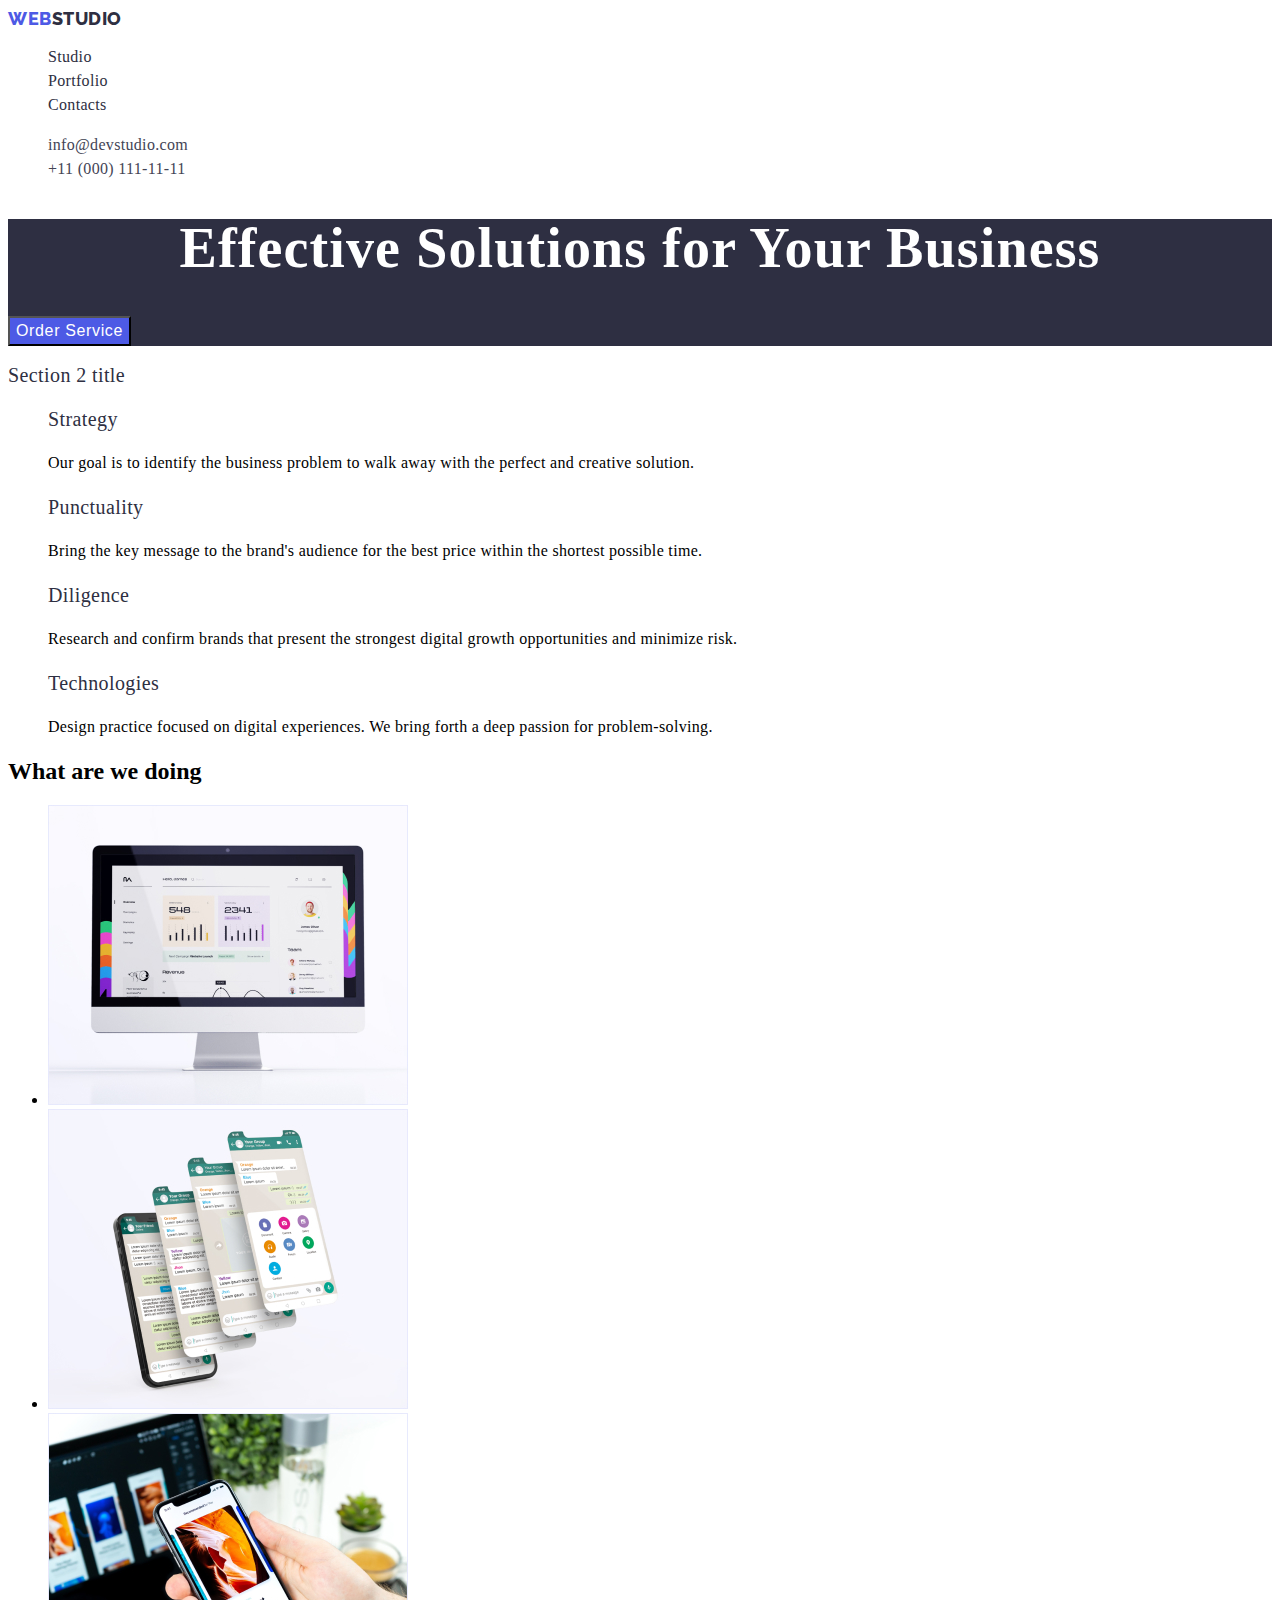
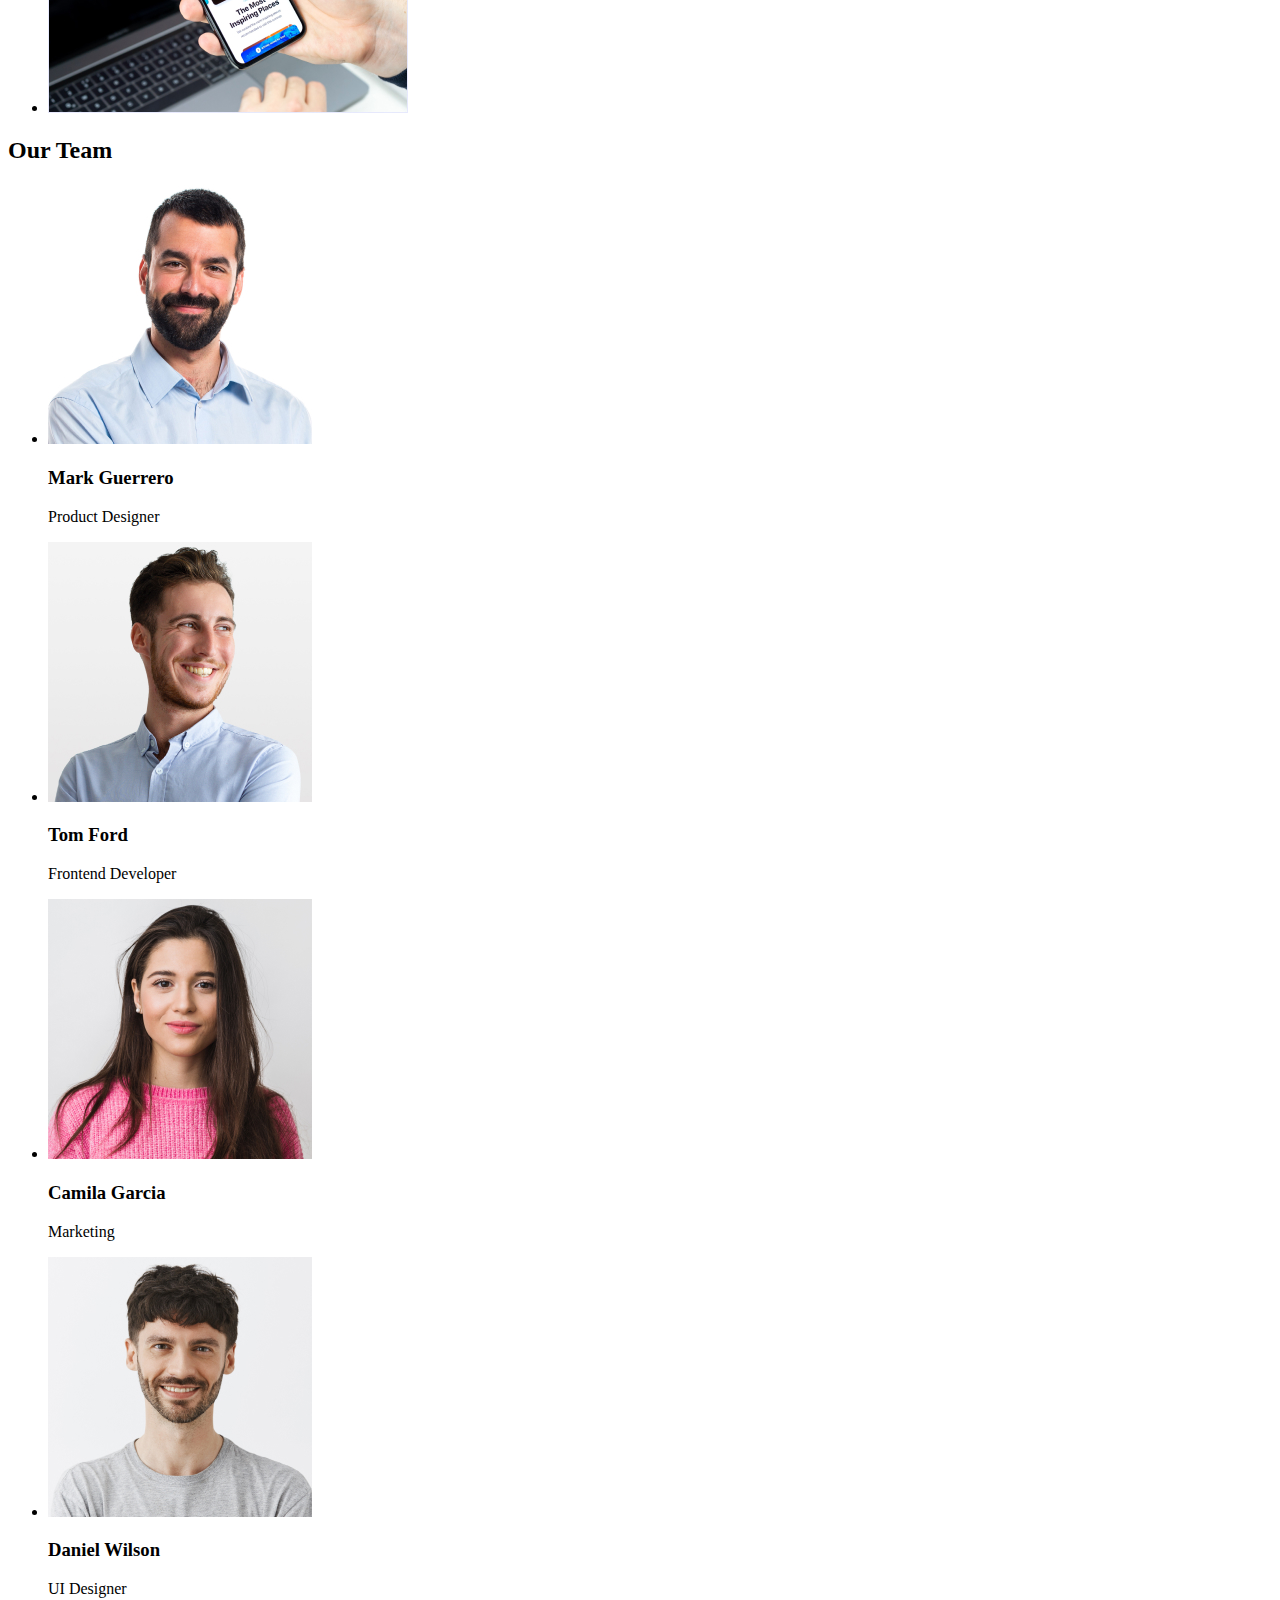
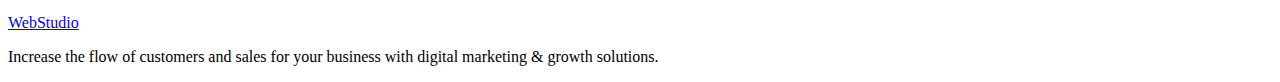
==== index.html @ baa432eb "Updated Styles" ====
<!DOCTYPE html>
<html lang="en">
  <head>
    <meta charset="UTF-8" />
    <meta name="viewport" content="width=device-width, initial-scale=1.0" />
    <title>Document</title>
    <link rel="fonts" href="https://fonts.googleapis.com" />
    <link
      href="https://fonts.googleapis.com/css?family=Raleway"
      rel="stylesheet"
    />
    <link rel="stylesheet" href="./css/styles.css" />
  </head>
  <body>
    <header>
      <!-- Logo and Navigation to other pages -->
      <nav class="liststyle">
        <a class="logo-style link" href="./index.html"
          >Web<span class="inside-logo">Studio</span></a
        >
        <ul class="list">
          <li><a class="link-style link" href="">Studio</a></li>
          <li><a class="link-style link" href="">Portfolio</a></li>
          <li><a class="link-style link" href="">Contacts</a></li>
        </ul>
      </nav>
      <address class="address-style">
        <ul class="list">
          <li>
            <a class="contacts-color link" href="mailto:info@devstudio.com"
              >info@devstudio.com</a
            >
          </li>
          <li>
            <a class="contacts-color link" href="tel:+110001111111"
              >+11 (000) 111-11-11</a
            >
          </li>
        </ul>
      </address>
    </header>
    <main>
      <!-- Section 1 -->
      <section class="first-section">
        <h1 class="first-section-header">
          Effective Solutions for Your Business
        </h1>
        <button class="first-section-button" type="button">
          Order Service
        </button>
      </section>
      <!-- Section 2 -->
      <section>
        <h2 class="section-two-headers">Section 2 title</h2>
        <ul class="list">
          <li>
            <h3 class="section-two-headers">Strategy</h3>
            <p class="section-two-paragraphs">
              Our goal is to identify the business problem to walk away with the
              perfect and creative solution.
            </p>
          </li>
          <li>
            <h3 class="section-two-headers">Punctuality</h3>
            <p class="section-two-paragraphs">
              Bring the key message to the brand's audience for the best price
              within the shortest possible time.
            </p>
          </li>
          <li>
            <h3 class="section-two-headers">Diligence</h3>
            <p class="section-two-paragraphs">
              Research and confirm brands that present the strongest digital
              growth opportunities and minimize risk.
            </p>
          </li>
          <li>
            <h3 class="section-two-headers">Technologies</h3>
            <p class="section-two-paragraphs">
              Design practice focused on digital experiences. We bring forth a
              deep passion for problem-solving.
            </p>
          </li>
        </ul>
      </section>
      <!-- Section 3 -->
      <section>
        <h2>What are we doing</h2>
        <ul>
          <li>
            <img src="./images/monitor.jpg" alt="Monitor" width="360" />
          </li>
          <li>
            <img
              src="./images/phonescreen.jpg"
              alt="Phone Screens"
              width="360"
            />
          </li>
          <li>
            <img
              src="./images/laptopandphone.jpg"
              alt="A phone and a laptop in the background"
              width="360"
            />
          </li>
        </ul>
      </section>
      <!-- Section 4 -->
      <section>
        <h2>Our Team</h2>
        <ul>
          <li>
            <img
              src="./images/markguerrero.jpg"
              alt="Mark Guerrero's Photo"
              width="264"
            />
            <h3>Mark Guerrero</h3>
            <p>Product Designer</p>
          </li>
          <li>
            <img
              src="./images/tomford.jpg"
              alt="Tom Ford's Photo"
              width="264"
            />
            <h3>Tom Ford</h3>
            <p>Frontend Developer</p>
          </li>
          <li>
            <img
              src="./images/camilagarcia.jpg"
              alt="Camila Garcia's Photo"
              width="264"
            />
            <h3>Camila Garcia</h3>
            <p>Marketing</p>
          </li>
          <li>
            <img
              src="./images/danielwilson.jpg"
              alt="Daniel Wilson's Photo"
              width="264"
            />
            <h3>Daniel Wilson</h3>
            <p>UI Designer</p>
          </li>
        </ul>
      </section>
    </main>
    <footer>
      <a href="./index.html">WebStudio</a>
      <p>
        Increase the flow of customers and sales for your business with digital
        marketing & growth solutions.
      </p>
    </footer>
  </body>
</html>
---- css/styles.css ----
:root {
  --thebodytagcolor-color: #434455;
  --thesamecolor-color: white;
}

.logo-style {
  font-family: 'Raleway', sans-serif;
  font-weight: 800;
  font-size: 18px;
  line-height: 1.17;
  letter-spacing: 0.03em;
  text-transform: uppercase;
  color: #4d5ae5;
}

.inside-logo {
  color: #2e2f42;
}

.link {
  text-decoration: none;
}

.link-style {
  font-weight: 500;
  line-height: 1.5;
  letter-spacing: 0.02em;
  color: #2e2f42;
}

.list {
  list-style: none;
}

.address-style {
  font-style: normal;
  line-height: 1.5;
  letter-spacing: 0.02em;
}

.contacts-color {
  color: #434455;
}

.contacts-color:hover {
  color: #404bbf;
}
.contacts-color:focus {
  color: #404bbf;
}
.contacts-color:active {
  color: #404bbf;
}

/* section 1 */

.first-section {
  background-color: #2e2f42;
}

.first-section-header {
  font-size: 56px;
  line-height: 1.07;
  text-align: center;
  letter-spacing: 0.02em;
  color: #ffffff;
}

.first-section-button {
  background-color: #4d5ae5;
  font-family: Roboto, sans-serif;
  color: #434455;
  font-weight: 500;
  font-size: 16px;
  line-height: 1.5;
  letter-spacing: 0.04em;
  color: #ffffff;
}

.first-section-button :hover,
:focus {
  background-color: #404bbf;
}

.first-section-button :hover :focus {
  color: #404bbf;
}

.first-section-button {
  cursor: pointer;
}

/* section 2 */

.section-two-headers {
  font-weight: 500;
  font-size: 20px;
  line-height: 1.2;
  letter-spacing: 0.02em;
  color: #2e2f42;
}

.section-two-paragraphs {
  font-size: 16px;
  line-height: 1.5;
  letter-spacing: 0.02em;
}

/* section 3 */

.section-three-header {
  font-size: 36px;
  line-height: 1.11;
  text-align: center;
  letter-spacing: 0.02em;
  text-transform: capitalize;
  color: #2e2f42;
}

/* section 4 */
.fourth-section {
  background-color: #f4f4fd;
}
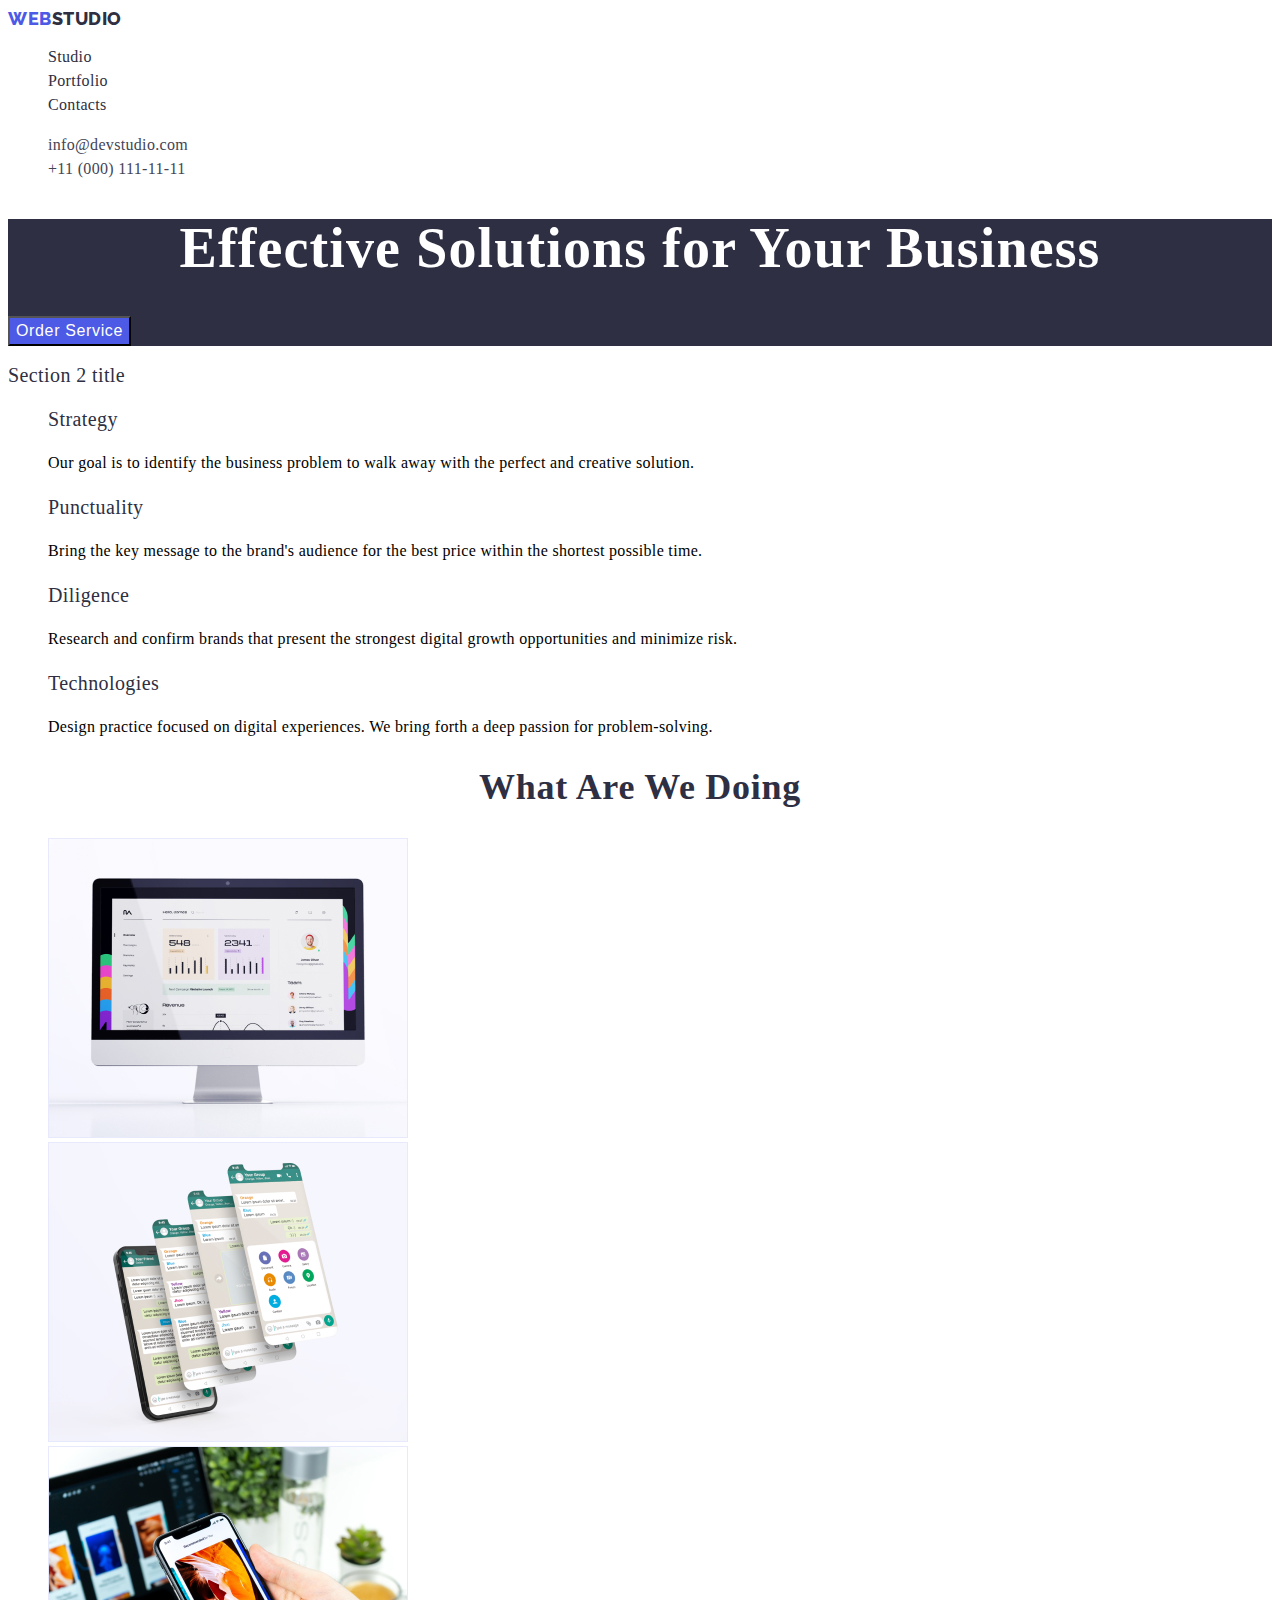
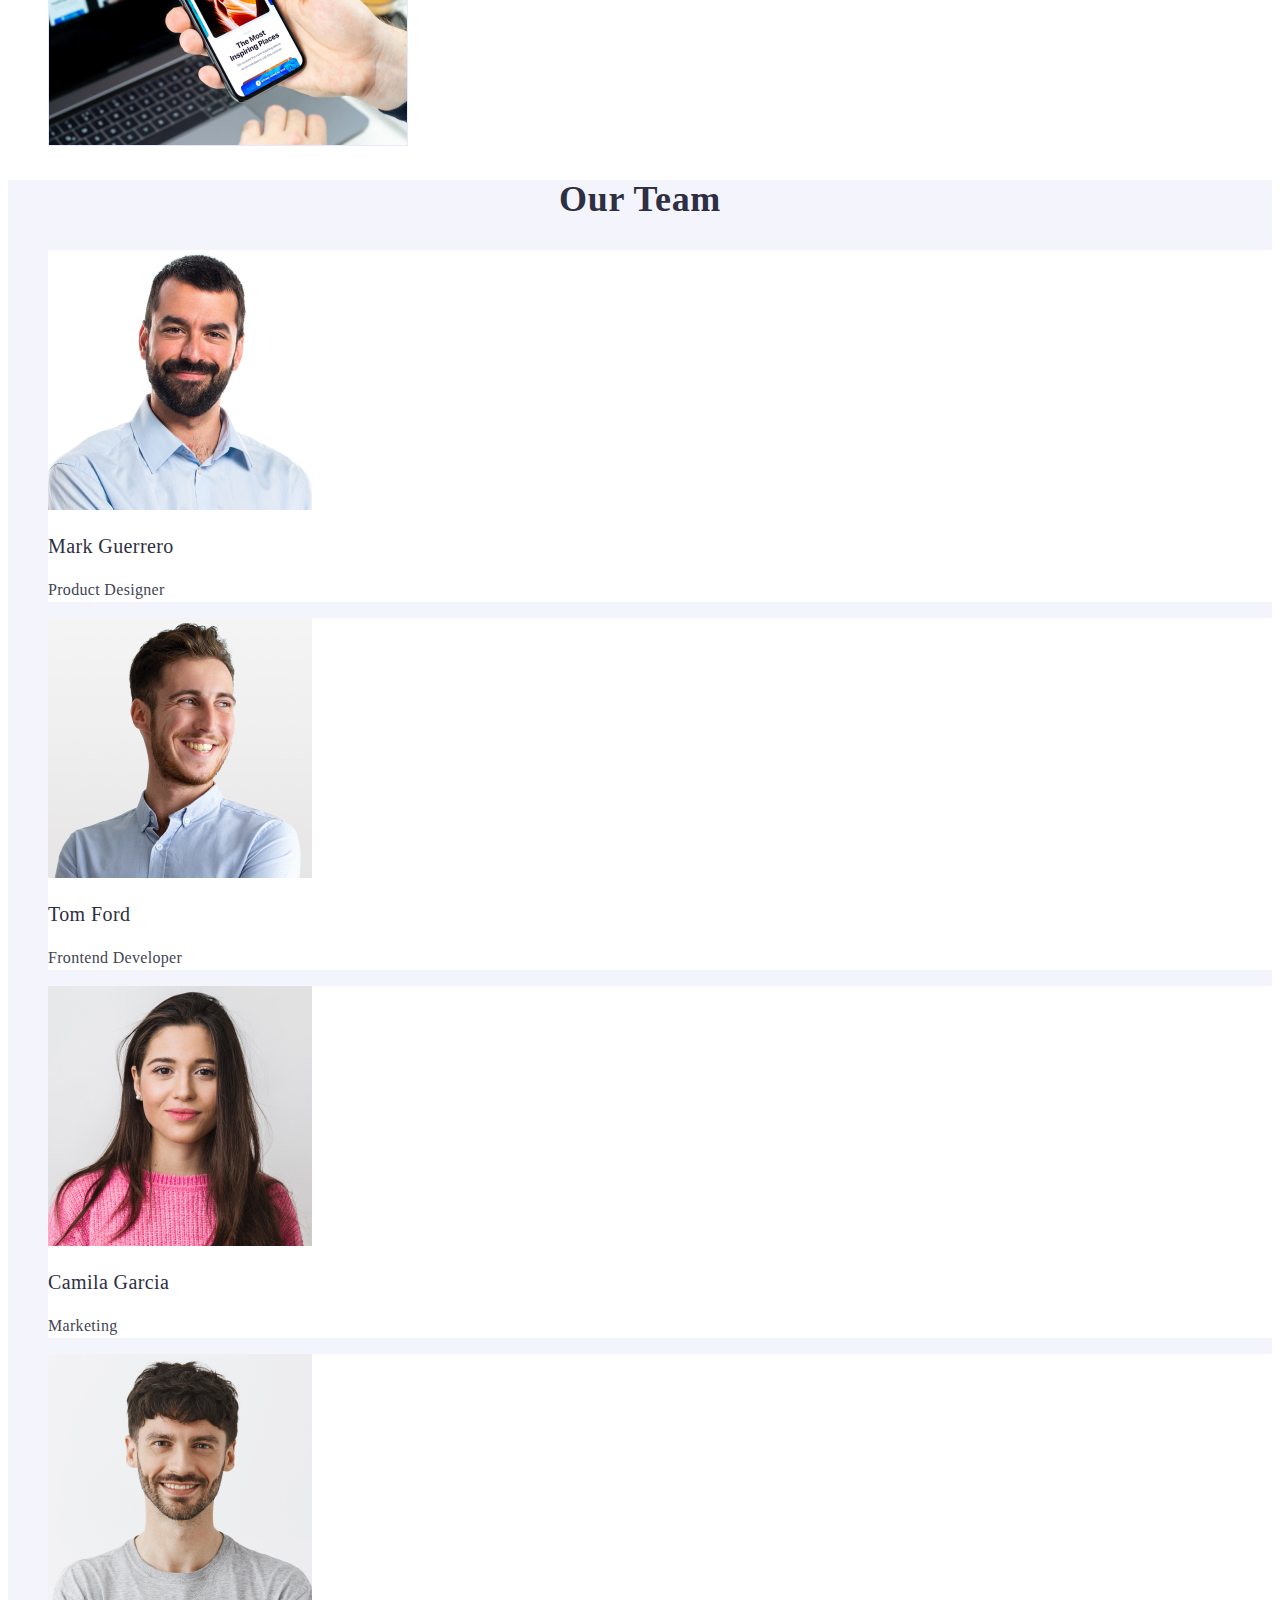
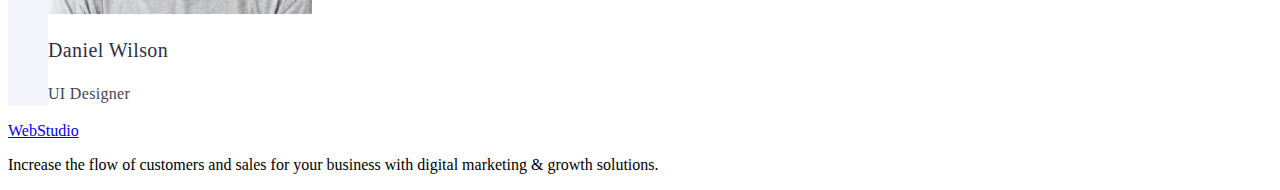
==== commit 6b4bb594: "Updated styles" ====
--- a/index.html
+++ b/index.html
@@ -85,8 +85,8 @@
       </section>
       <!-- Section 3 -->
       <section>
-        <h2>What are we doing</h2>
-        <ul>
+        <h2 class="section-three-header">What are we doing</h2>
+        <ul class="list">
           <li>
             <img src="./images/monitor.jpg" alt="Monitor" width="360" />
           </li>
@@ -107,44 +107,44 @@
         </ul>
       </section>
       <!-- Section 4 -->
-      <section>
-        <h2>Our Team</h2>
-        <ul>
-          <li>
+      <section class="fourth-section">
+        <h2 class="section-four-header">Our Team</h2>
+        <ul class="list">
+          <li class="employee-bgcolor">
             <img
               src="./images/markguerrero.jpg"
               alt="Mark Guerrero's Photo"
               width="264"
             />
-            <h3>Mark Guerrero</h3>
-            <p>Product Designer</p>
+            <h3 class="fourthsectionemployee-name">Mark Guerrero</h3>
+            <p class="fourthsectionemployee-position">Product Designer</p>
           </li>
-          <li>
+          <li class="employee-bgcolor">
             <img
               src="./images/tomford.jpg"
               alt="Tom Ford's Photo"
               width="264"
             />
-            <h3>Tom Ford</h3>
-            <p>Frontend Developer</p>
+            <h3 class="fourthsectionemployee-name">Tom Ford</h3>
+            <p class="fourthsectionemployee-position">Frontend Developer</p>
           </li>
-          <li>
+          <li class="employee-bgcolor">
             <img
               src="./images/camilagarcia.jpg"
               alt="Camila Garcia's Photo"
               width="264"
             />
-            <h3>Camila Garcia</h3>
-            <p>Marketing</p>
+            <h3 class="fourthsectionemployee-name">Camila Garcia</h3>
+            <p class="fourthsectionemployee-position">Marketing</p>
           </li>
-          <li>
+          <li class="employee-bgcolor">
             <img
               src="./images/danielwilson.jpg"
               alt="Daniel Wilson's Photo"
               width="264"
             />
-            <h3>Daniel Wilson</h3>
-            <p>UI Designer</p>
+            <h3 class="fourthsectionemployee-name">Daniel Wilson</h3>
+            <p class="fourthsectionemployee-position">UI Designer</p>
           </li>
         </ul>
       </section>
--- a/css/styles.css
+++ b/css/styles.css
@@ -121,3 +121,40 @@
 .fourth-section {
   background-color: #f4f4fd;
 }
+
+.section-four-header {
+  font-size: 36px;
+  line-height: 1.11;
+  text-align: center;
+  letter-spacing: 0.02em;
+  text-transform: capitalize;
+  color: #2e2f42;
+}
+
+.employee-bgcolor {
+  background-color: #ffffff;
+}
+
+.fourthsectionemployee-name {
+  font-weight: 500;
+  font-size: 20px;
+  line-height: 1.2;
+  letter-spacing: 0.02em;
+  color: #2e2f42;
+}
+
+.fourthsectionemployee-position {
+  font-size: 16px;
+  line-height: 1.5;
+  letter-spacing: 0.02em;
+  color: #434455;
+}
+
+/* footer */
+.footer-style {
+  background-color: #2e2f42;
+}
+
+.footer-paragraph {
+  line-height: 1.5;
+}
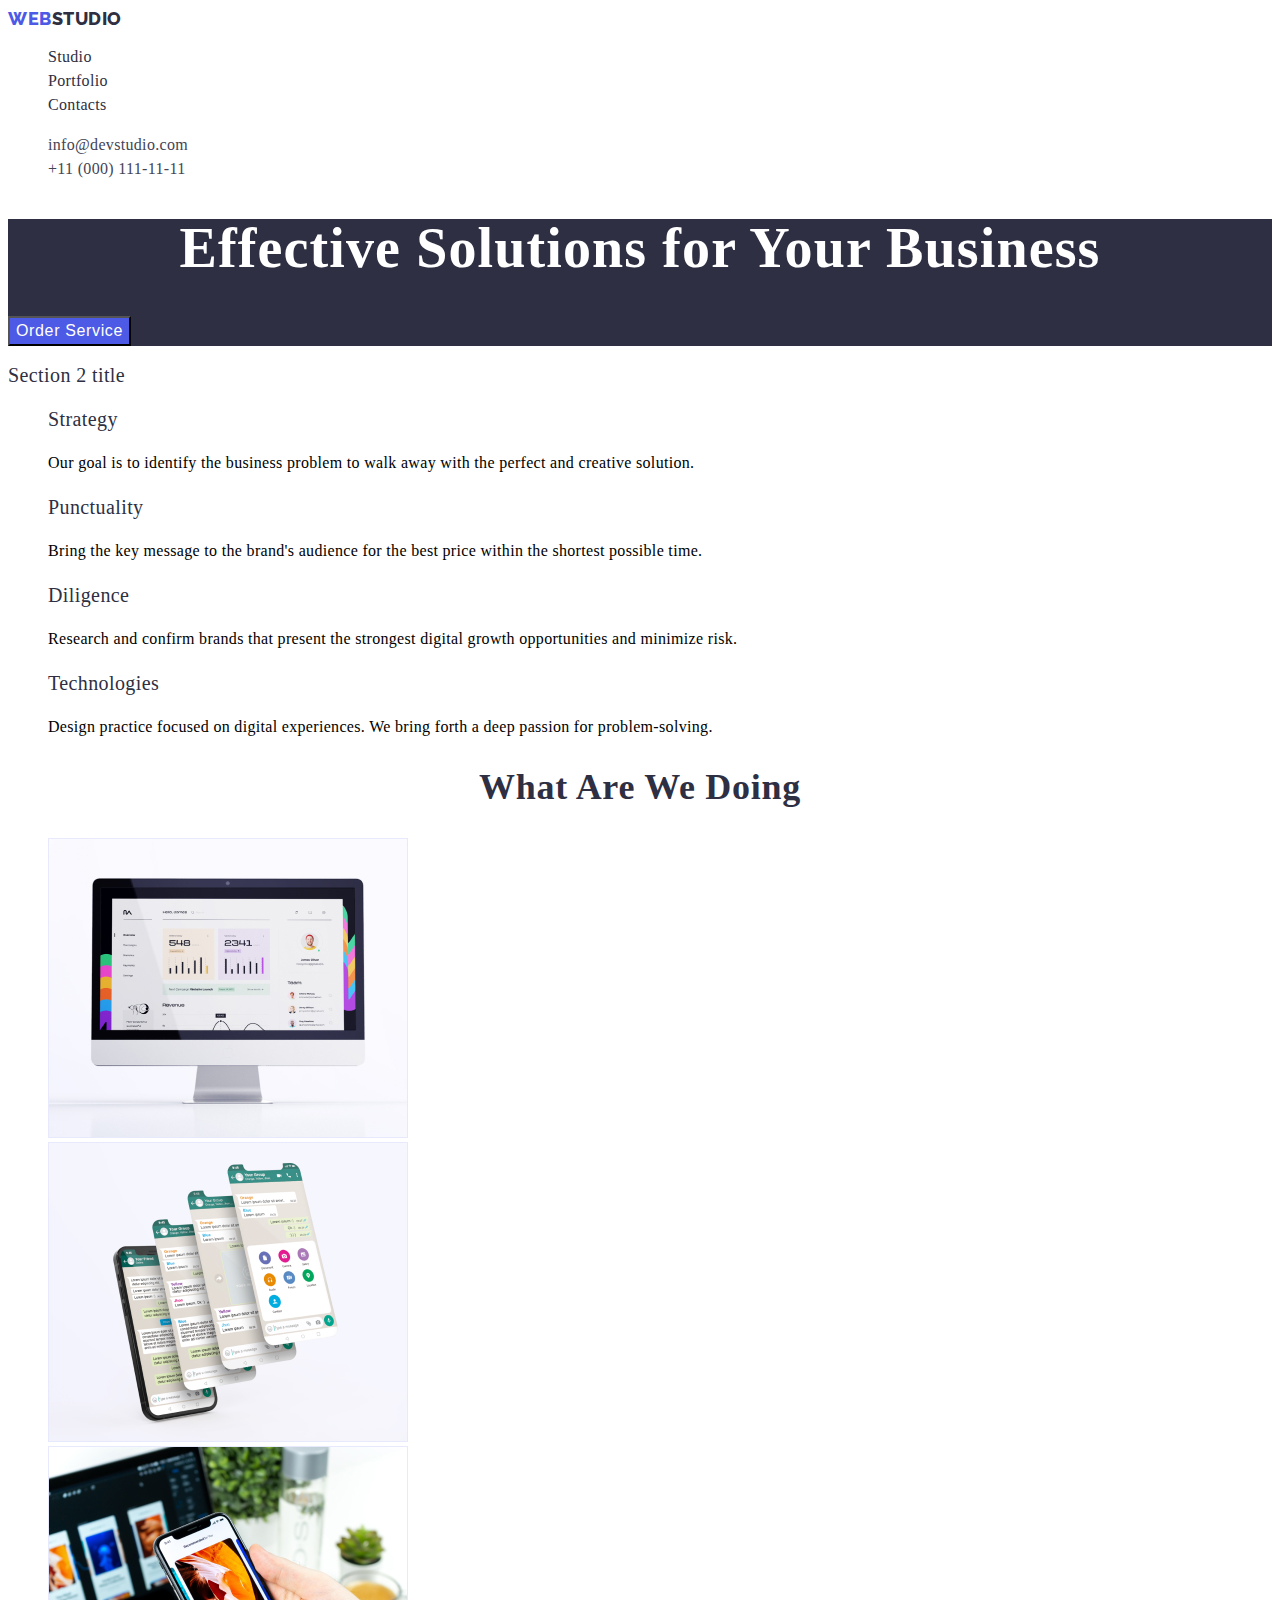
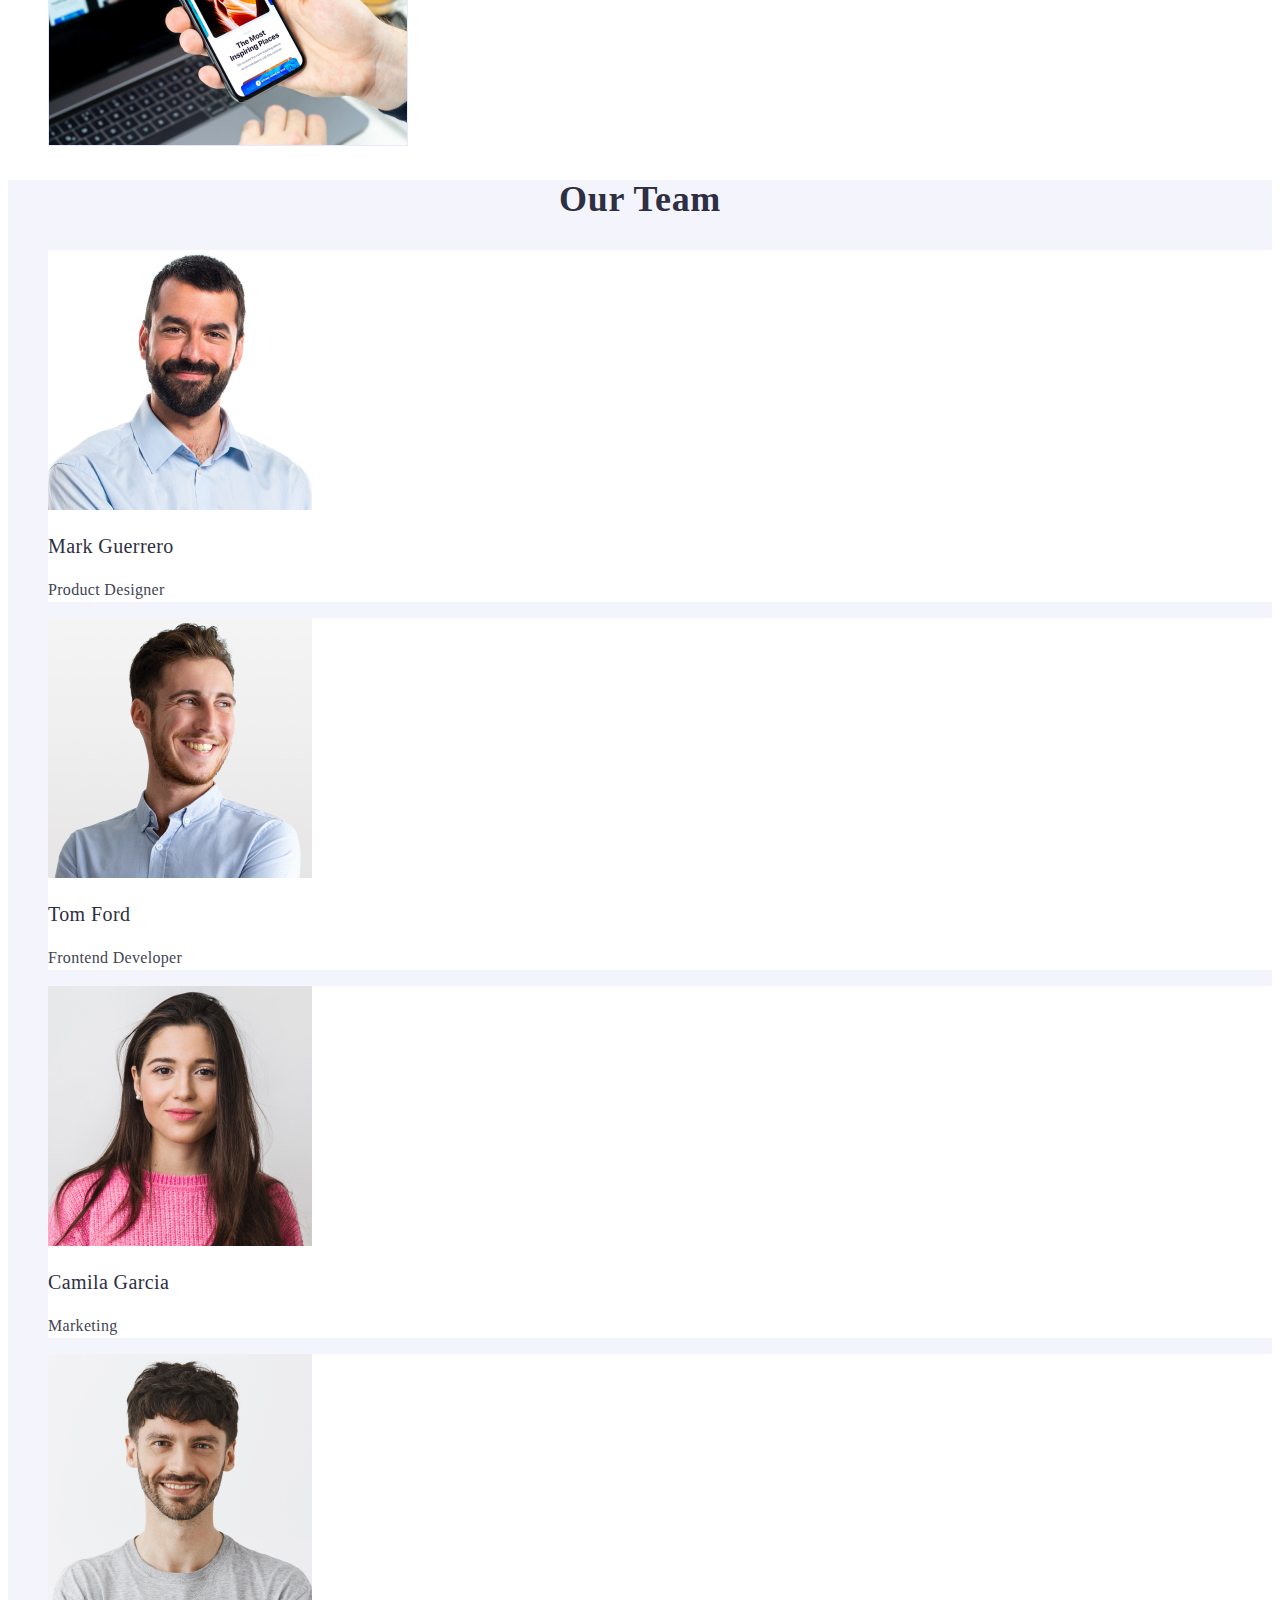
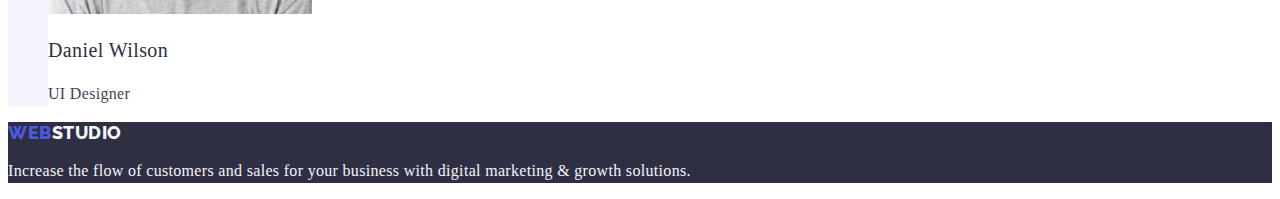
==== commit 21c5795f: "updated styles" ====
--- a/index.html
+++ b/index.html
@@ -149,9 +149,11 @@
         </ul>
       </section>
     </main>
-    <footer>
-      <a href="./index.html">WebStudio</a>
-      <p>
+    <footer class="footer-style">
+      <a class="logo-style link" href="./index.html"
+        >Web<span class="footerinside-logo">Studio</span></a
+      >
+      <p class="footer-paragraph">
         Increase the flow of customers and sales for your business with digital
         marketing & growth solutions.
       </p>
--- a/css/styles.css
+++ b/css/styles.css
@@ -157,4 +157,10 @@
 
 .footer-paragraph {
   line-height: 1.5;
+  color: #f4f4fd;
+  letter-spacing: 0.02em;
 }
+
+.footerinside-logo {
+  color: #f4f4fd;
+}
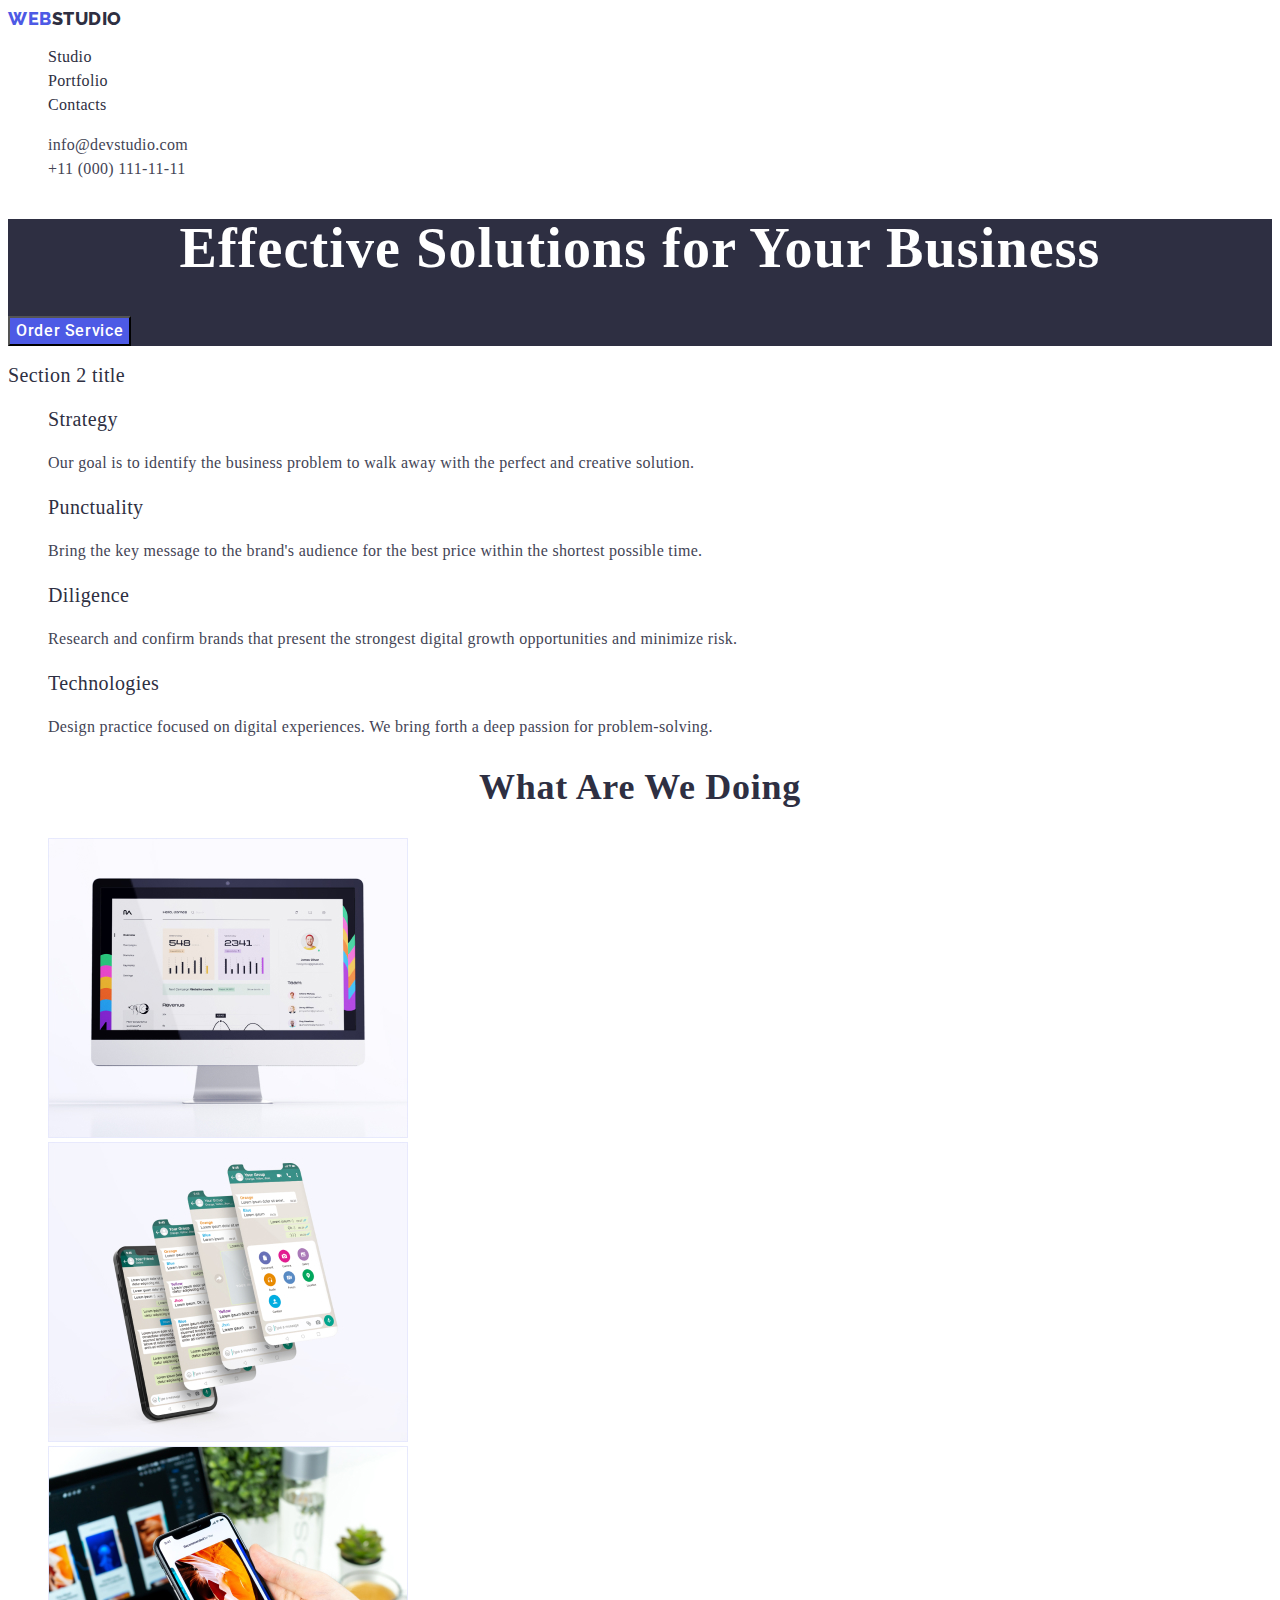
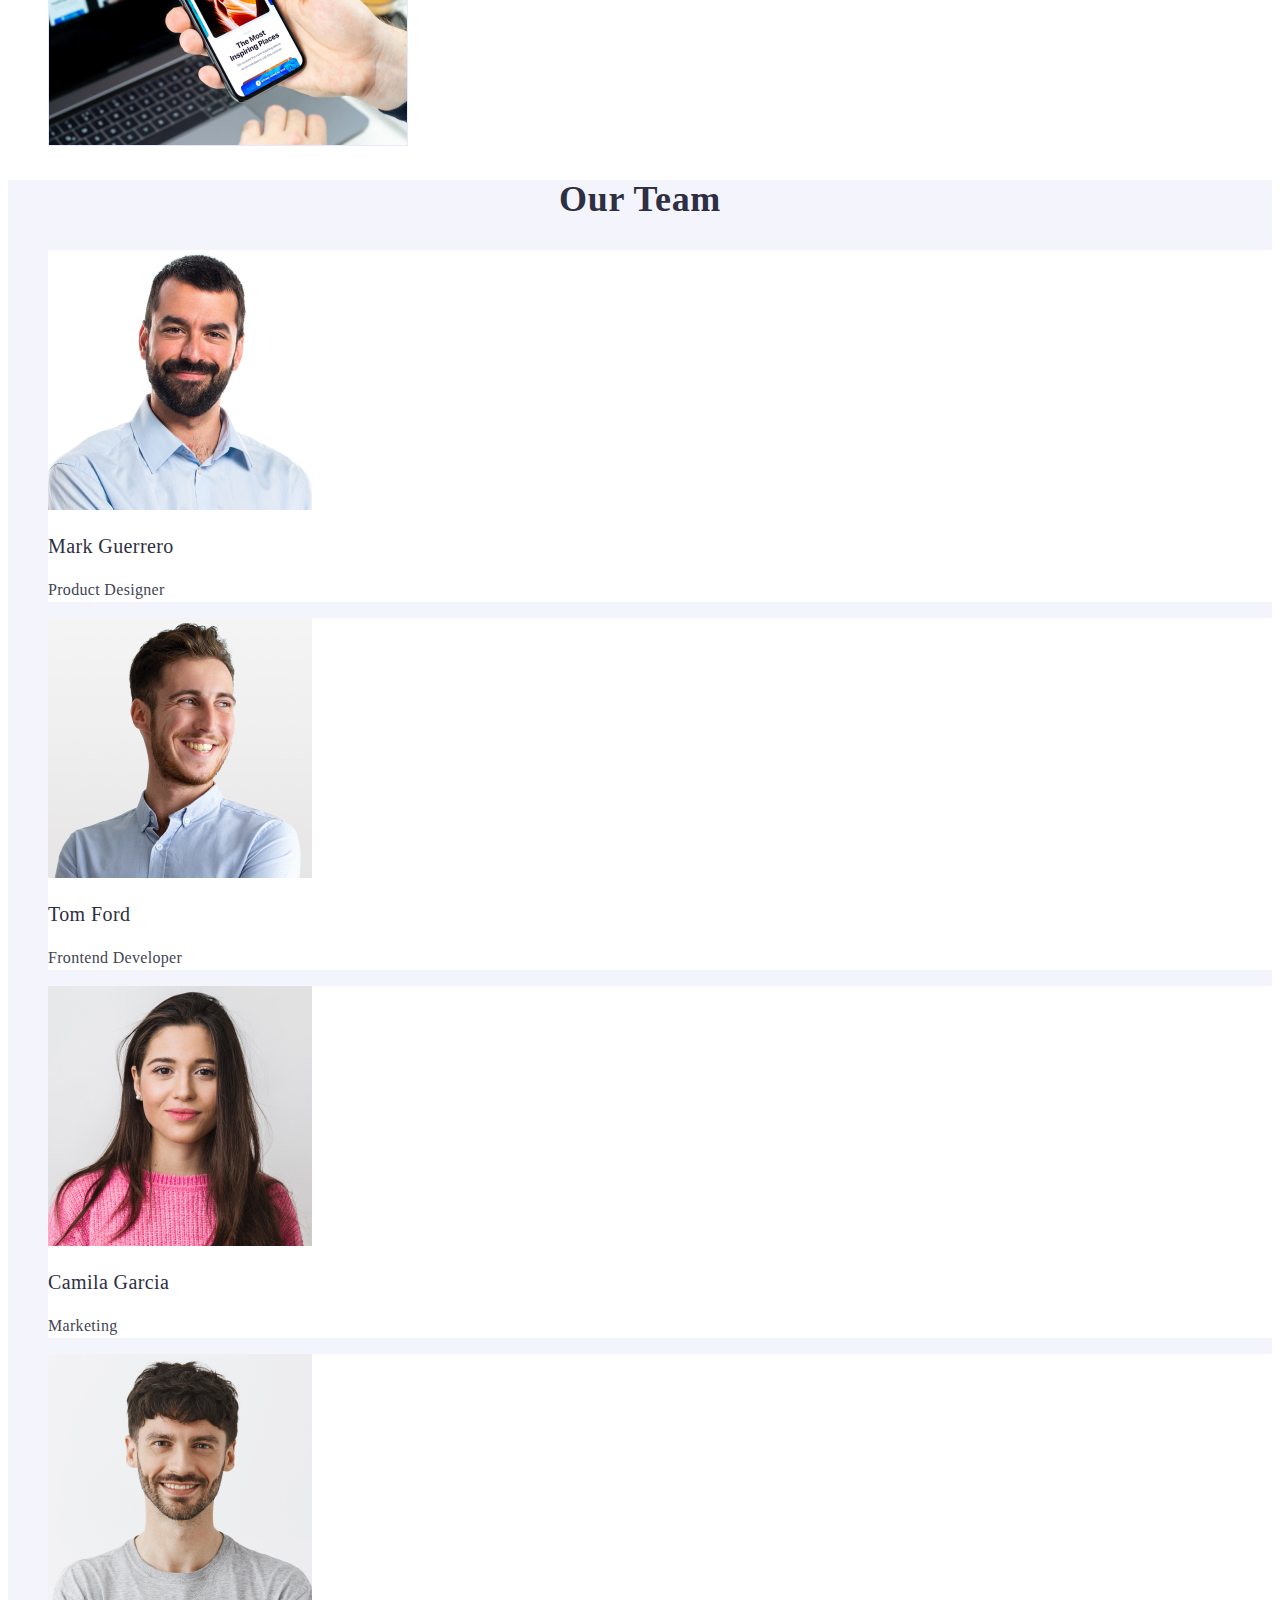
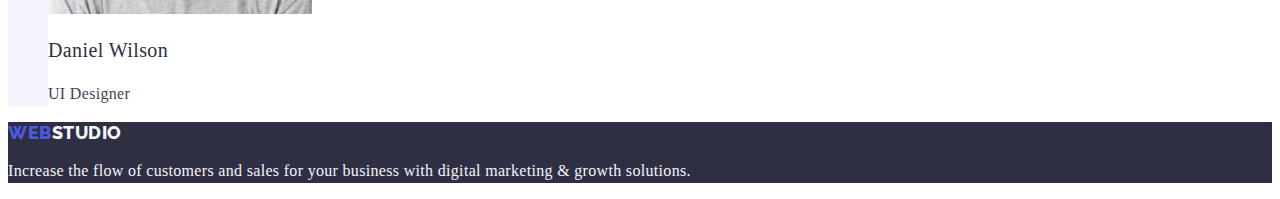
==== commit 63ded6ce: "update index" ====
--- a/index.html
+++ b/index.html
@@ -4,9 +4,10 @@
     <meta charset="UTF-8" />
     <meta name="viewport" content="width=device-width, initial-scale=1.0" />
     <title>Document</title>
-    <link rel="fonts" href="https://fonts.googleapis.com" />
+    <link rel="preconnect" href="https://fonts.googleapis.com/" />
+    <link rel="preconnect" href="https://fonts.gstatic.com/" crossorigin />
     <link
-      href="https://fonts.googleapis.com/css?family=Raleway"
+      href="https://fonts.googleapis.com/css2?family=Raleway:wght@800&family=Roboto:wght@400;500;700;900&display=swap"
       rel="stylesheet"
     />
     <link rel="stylesheet" href="./css/styles.css" />
@@ -19,8 +20,10 @@
           >Web<span class="inside-logo">Studio</span></a
         >
         <ul class="list">
-          <li><a class="link-style link" href="">Studio</a></li>
-          <li><a class="link-style link" href="">Portfolio</a></li>
+          <li><a class="link-style link" href="./index.html">Studio</a></li>
+          <li>
+            <a class="link-style link" href="./portfolio.html">Portfolio</a>
+          </li>
           <li><a class="link-style link" href="">Contacts</a></li>
         </ul>
       </nav>
--- a/css/styles.css
+++ b/css/styles.css
@@ -1,6 +1,10 @@
 :root {
   --thebodytagcolor-color: #434455;
   --thesamecolor-color: white;
+}
+
+body {
+  color: #434455;
 }
 
 .logo-style {
@@ -22,10 +26,16 @@
 }
 
 .link-style {
+  font-size: 16px;
   font-weight: 500;
   line-height: 1.5;
   letter-spacing: 0.02em;
   color: #2e2f42;
+}
+
+.link-style:hover,
+.link-style:focus {
+  color: #404bbf;
 }
 
 .list {
@@ -40,6 +50,11 @@
 
 .contacts-color {
   color: #434455;
+}
+
+.contacts-color:hover,
+.contacts-color:focus {
+  color: #404bbf;
 }
 
 .contacts-color:hover {
@@ -77,13 +92,9 @@
   color: #ffffff;
 }
 
-.first-section-button :hover,
-:focus {
+.first-section-button:hover,
+.first-section-button:focus {
   background-color: #404bbf;
-}
-
-.first-section-button :hover :focus {
-  color: #404bbf;
 }
 
 .first-section-button {
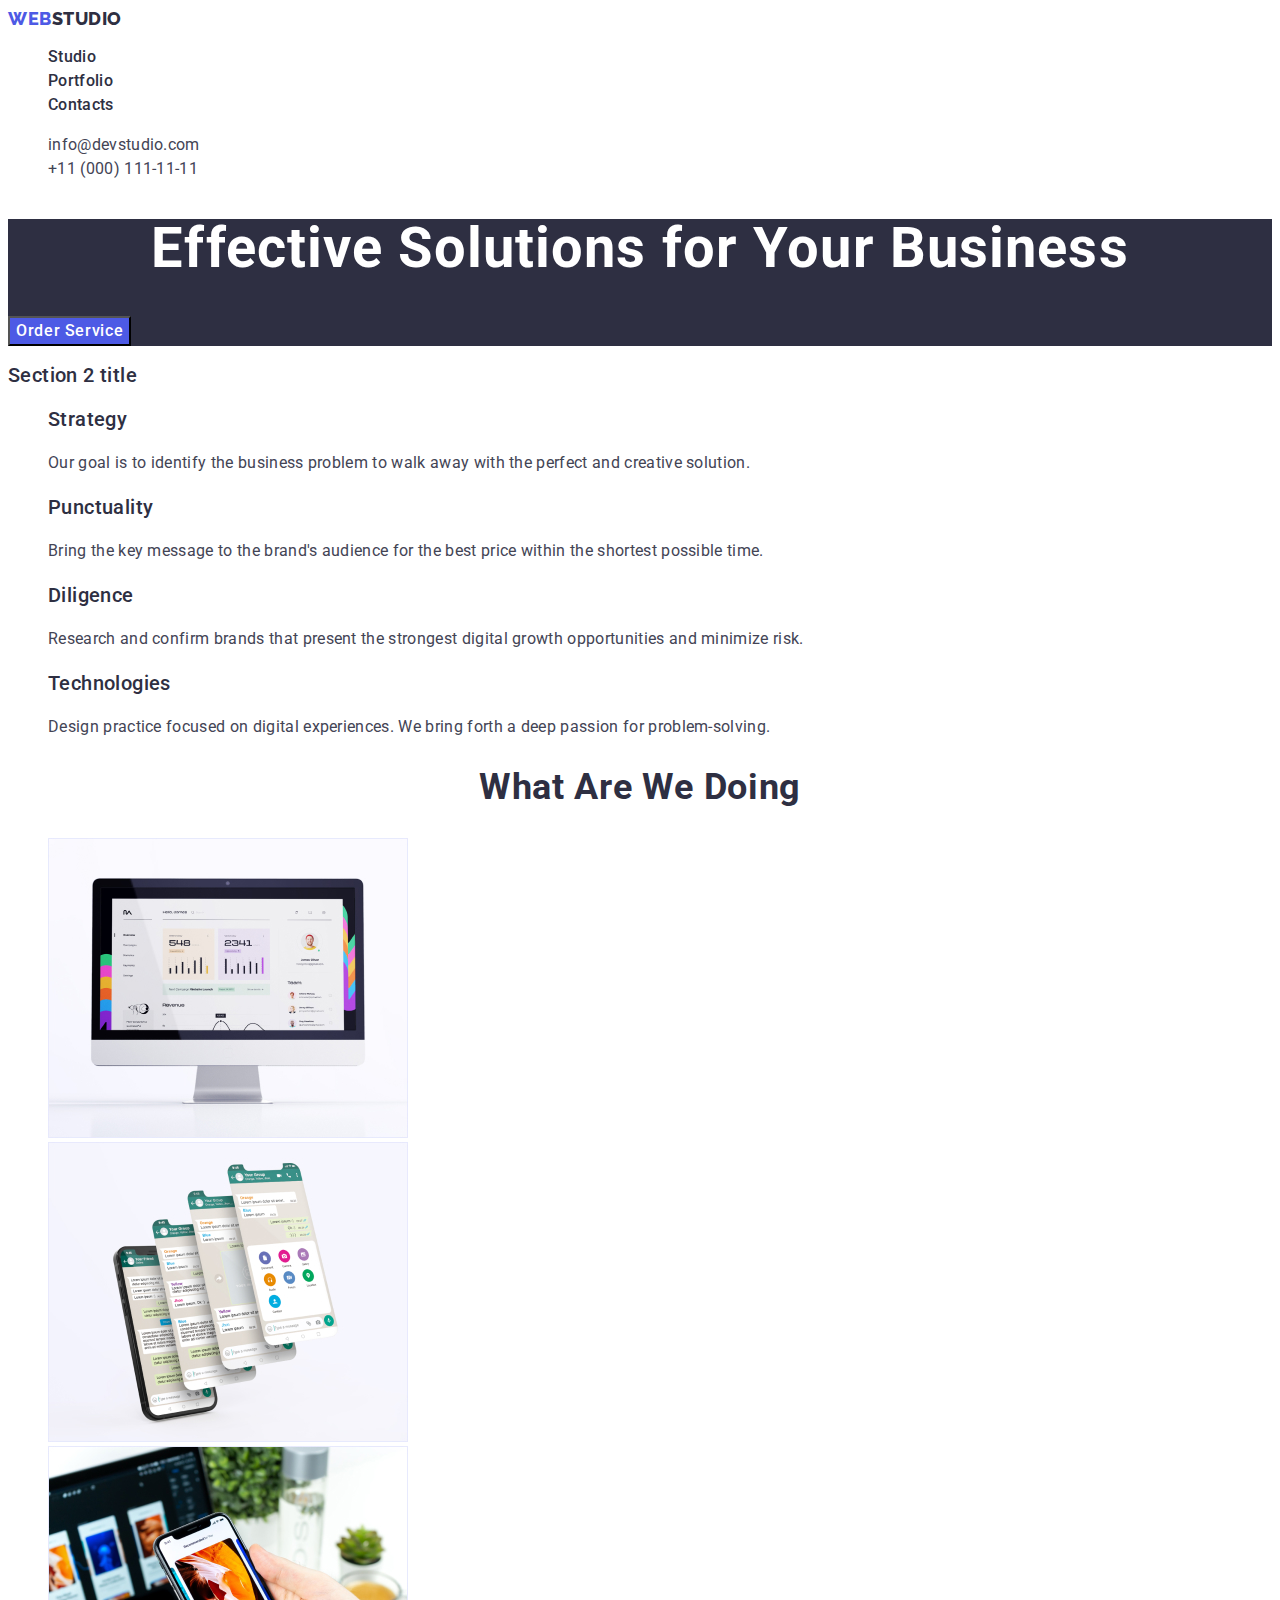
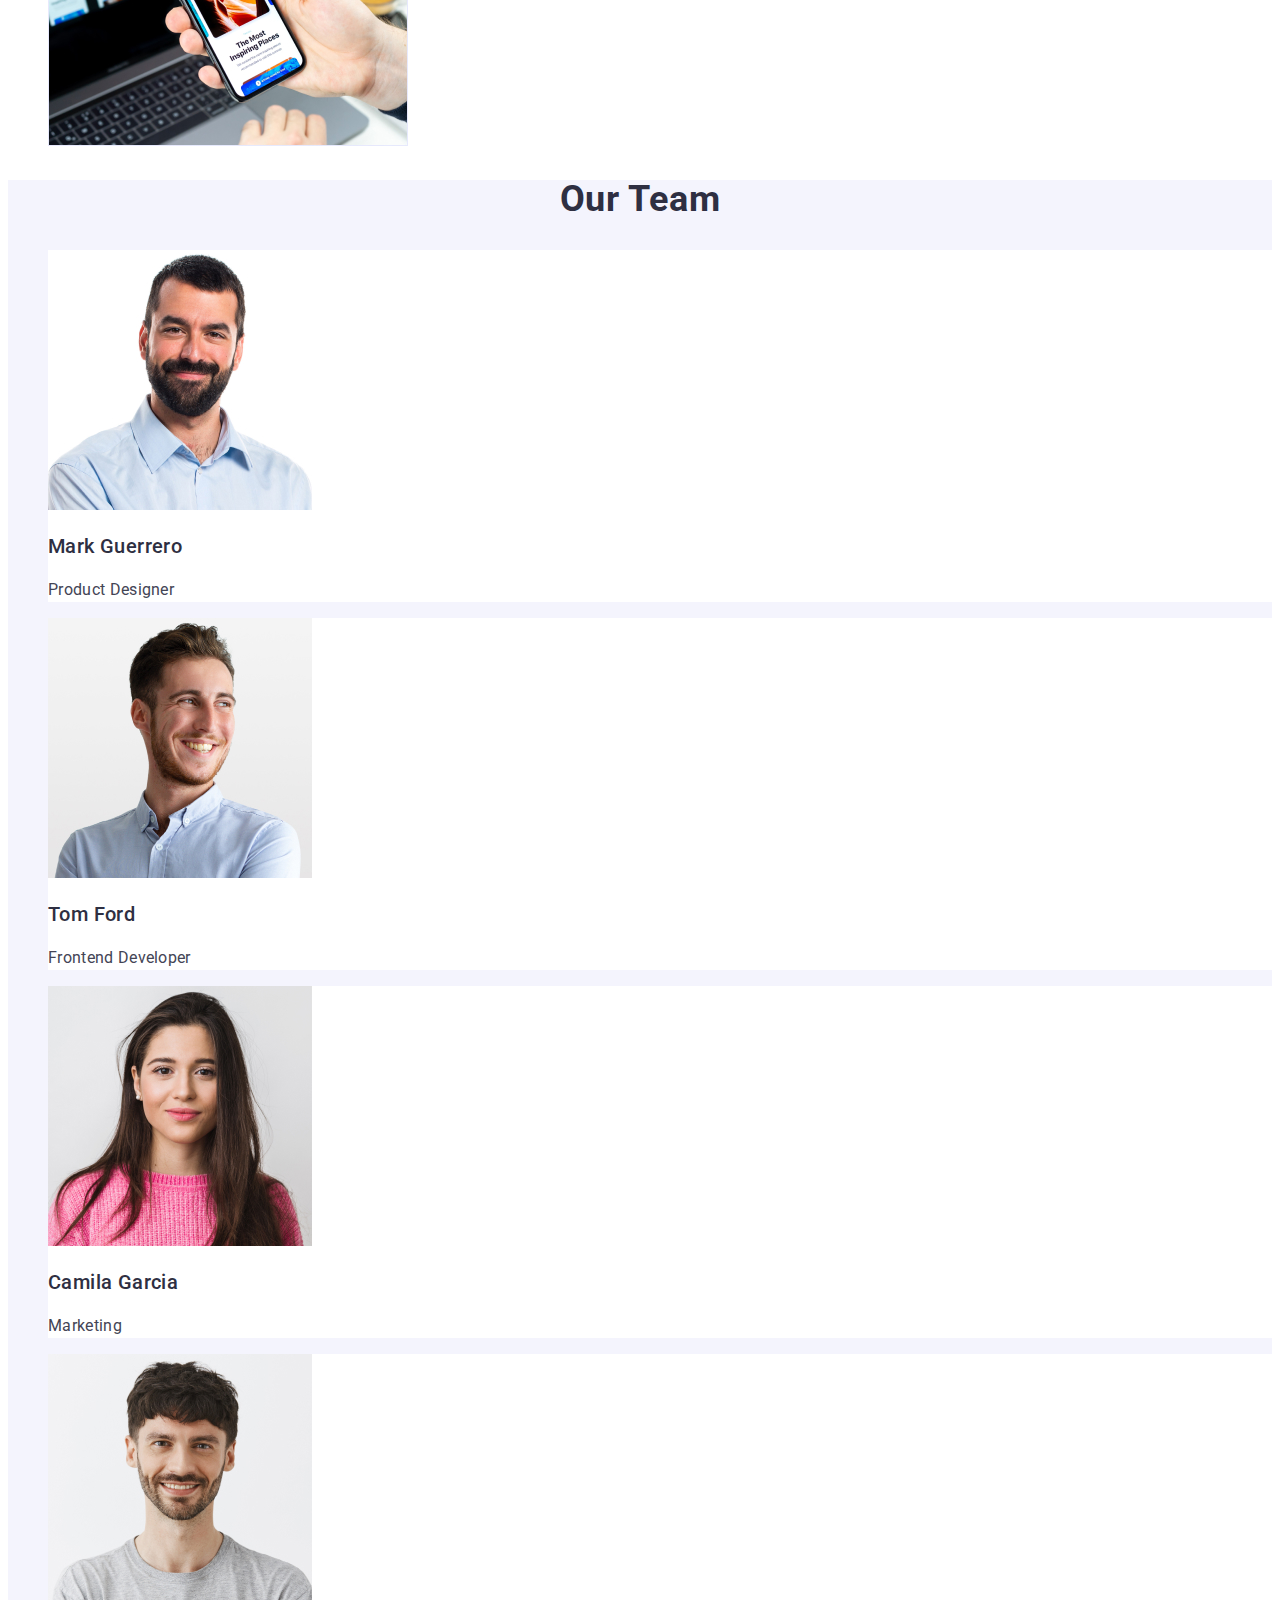
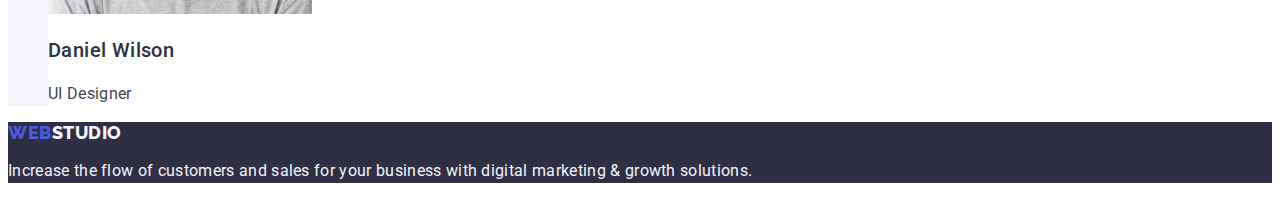
==== commit 24771169: "updated links" ====
--- a/index.html
+++ b/index.html
@@ -4,8 +4,8 @@
     <meta charset="UTF-8" />
     <meta name="viewport" content="width=device-width, initial-scale=1.0" />
     <title>Document</title>
-    <link rel="preconnect" href="https://fonts.googleapis.com/" />
-    <link rel="preconnect" href="https://fonts.gstatic.com/" crossorigin />
+    <link rel="preconnect" href="https://fonts.googleapis.com" />
+    <link rel="preconnect" href="https://fonts.gstatic.com" crossorigin />
     <link
       href="https://fonts.googleapis.com/css2?family=Raleway:wght@800&family=Roboto:wght@400;500;700;900&display=swap"
       rel="stylesheet"
--- a/css/styles.css
+++ b/css/styles.css
@@ -4,7 +4,9 @@
 }
 
 body {
+  background-color: #ffffff;
   color: #434455;
+  font-family: 'Roboto', sans-serif;
 }
 
 .logo-style {
